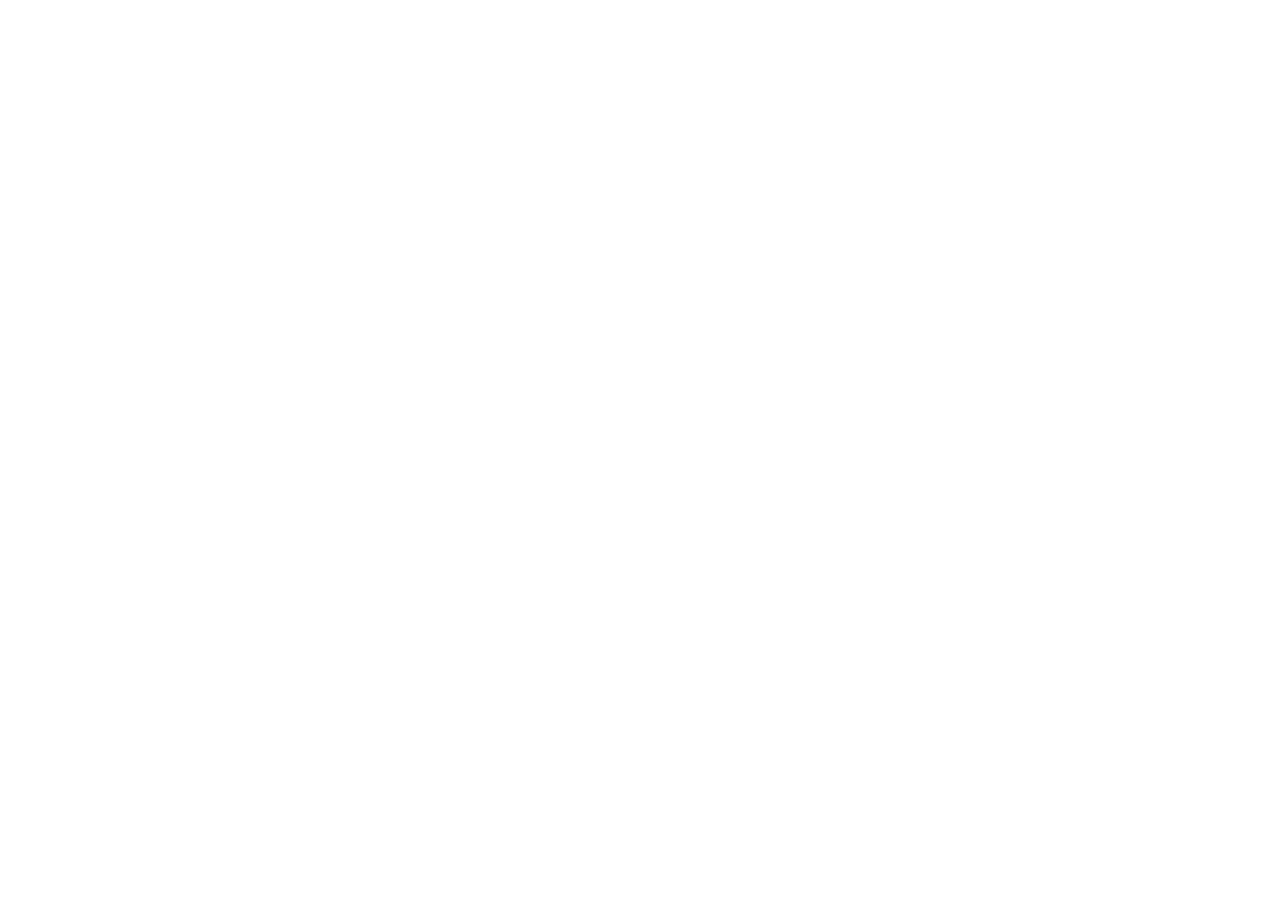
==== pages/pg_ionone.html @ 9094572b "Commit 2 de prueba para comprobar conflictos" ====
<!DOCTYPE html>
<html lang="en">
<head>
    <meta charset="UTF-8">
    <meta name="viewport" content="width=device-width, initial-scale=1.0">
    <title>Document</title>
</head>
<body>
    
</body>
</html>
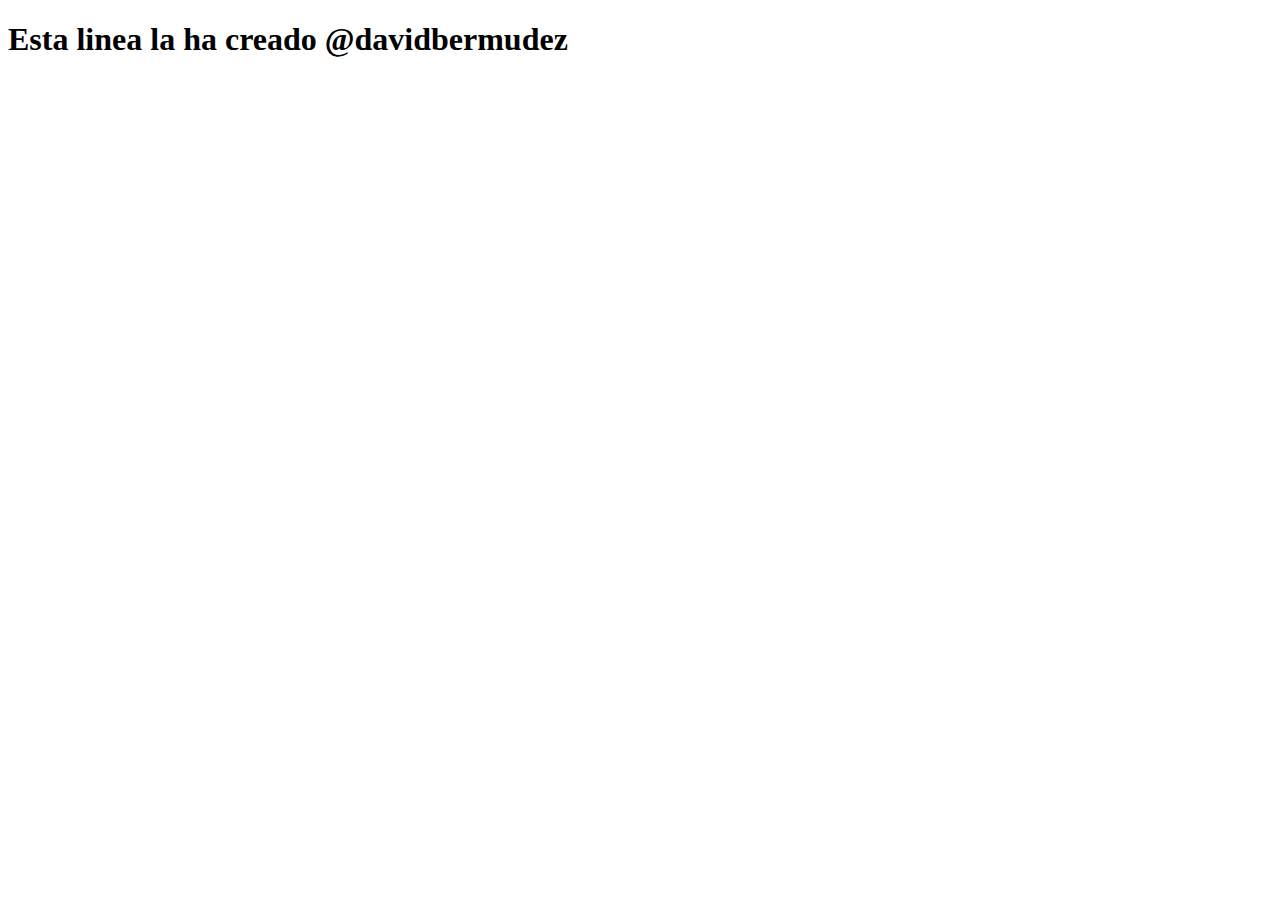
==== commit 7c4d7a45: "Commit 3 de prueba para comprobar conflictos" ====
--- a/pages/pg_ionone.html
+++ b/pages/pg_ionone.html
@@ -6,6 +6,6 @@
     <title>Document</title>
 </head>
 <body>
-    
+    <h1>Esta linea la ha creado @davidbermudez</h1>
 </body>
 </html>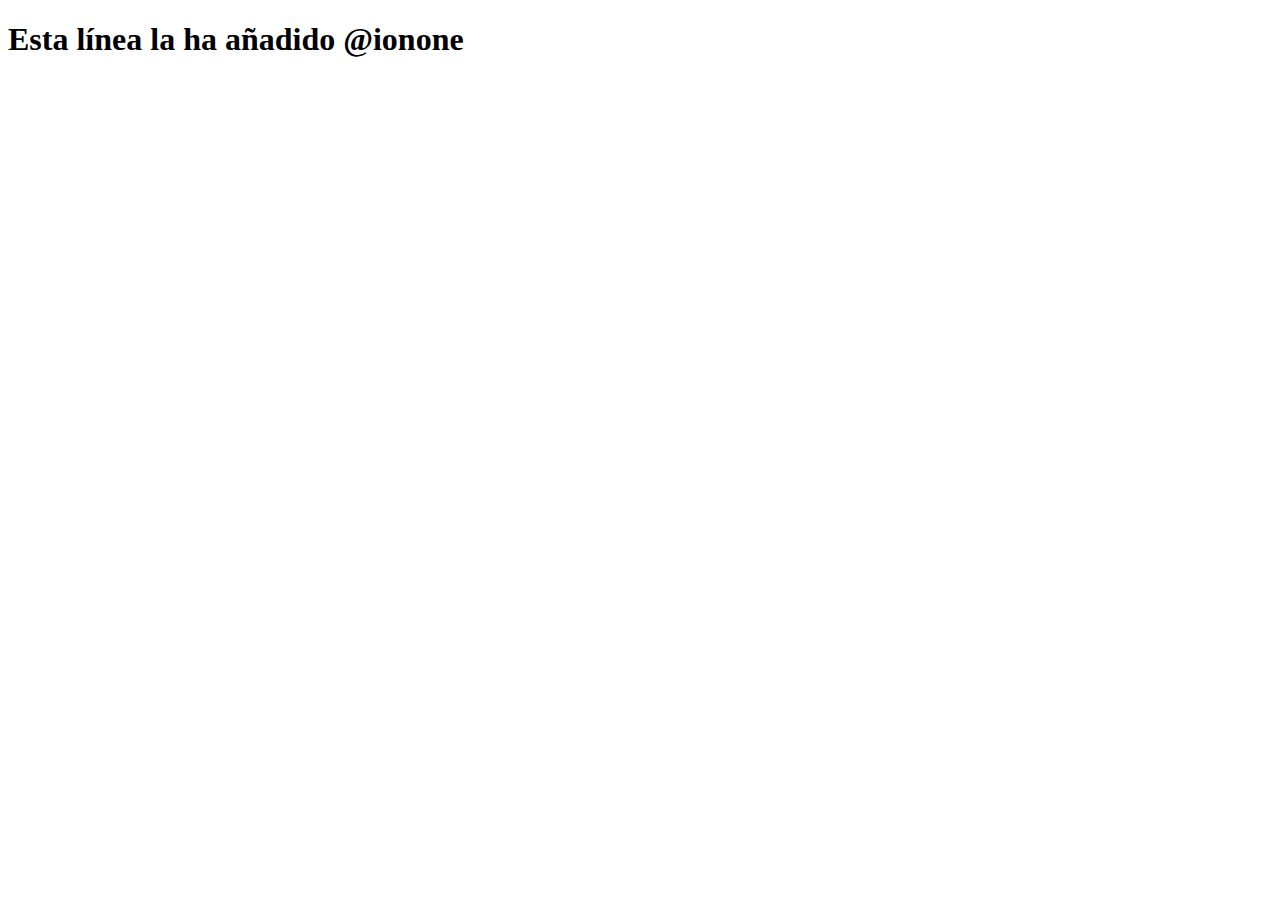
==== commit 2039d5ca: "Commit 4 de prueba para comprobar conflictos" ====
--- a/pages/pg_ionone.html
+++ b/pages/pg_ionone.html
@@ -6,6 +6,6 @@
     <title>Document</title>
 </head>
 <body>
-    <h1>Esta linea la ha creado @davidbermudez</h1>
+    <h1>Esta línea la ha añadido @ionone</h1>
 </body>
 </html>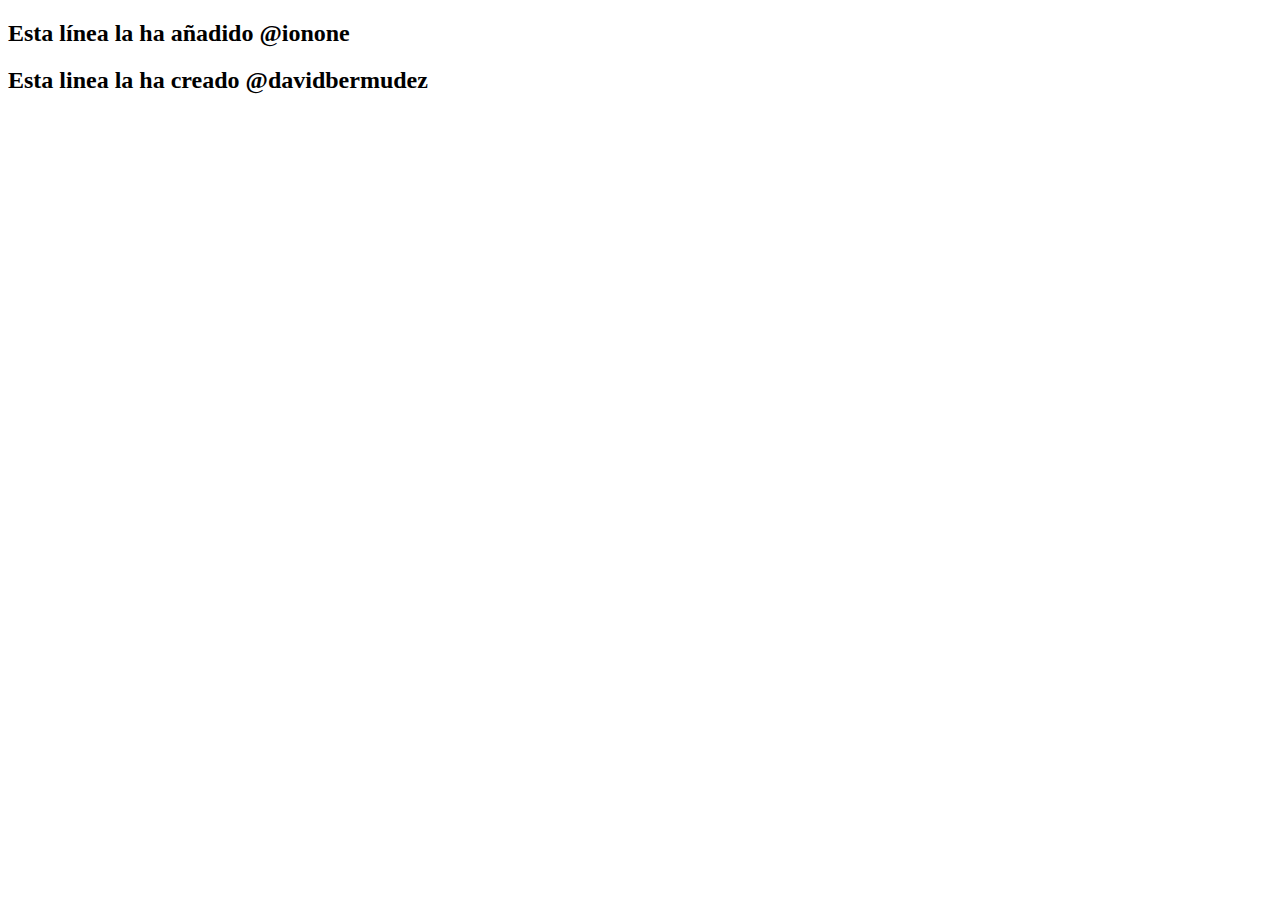
==== commit f25bc472: "Commit tras resolución de conflicto" ====
--- a/pages/pg_ionone.html
+++ b/pages/pg_ionone.html
@@ -6,6 +6,7 @@
     <title>Document</title>
 </head>
 <body>
-    <h1>Esta línea la ha añadido @ionone</h1>
+    <h2>Esta línea la ha añadido @ionone</h2>
+    <h2>Esta linea la ha creado @davidbermudez</h2>
 </body>
-</html>+</html>
